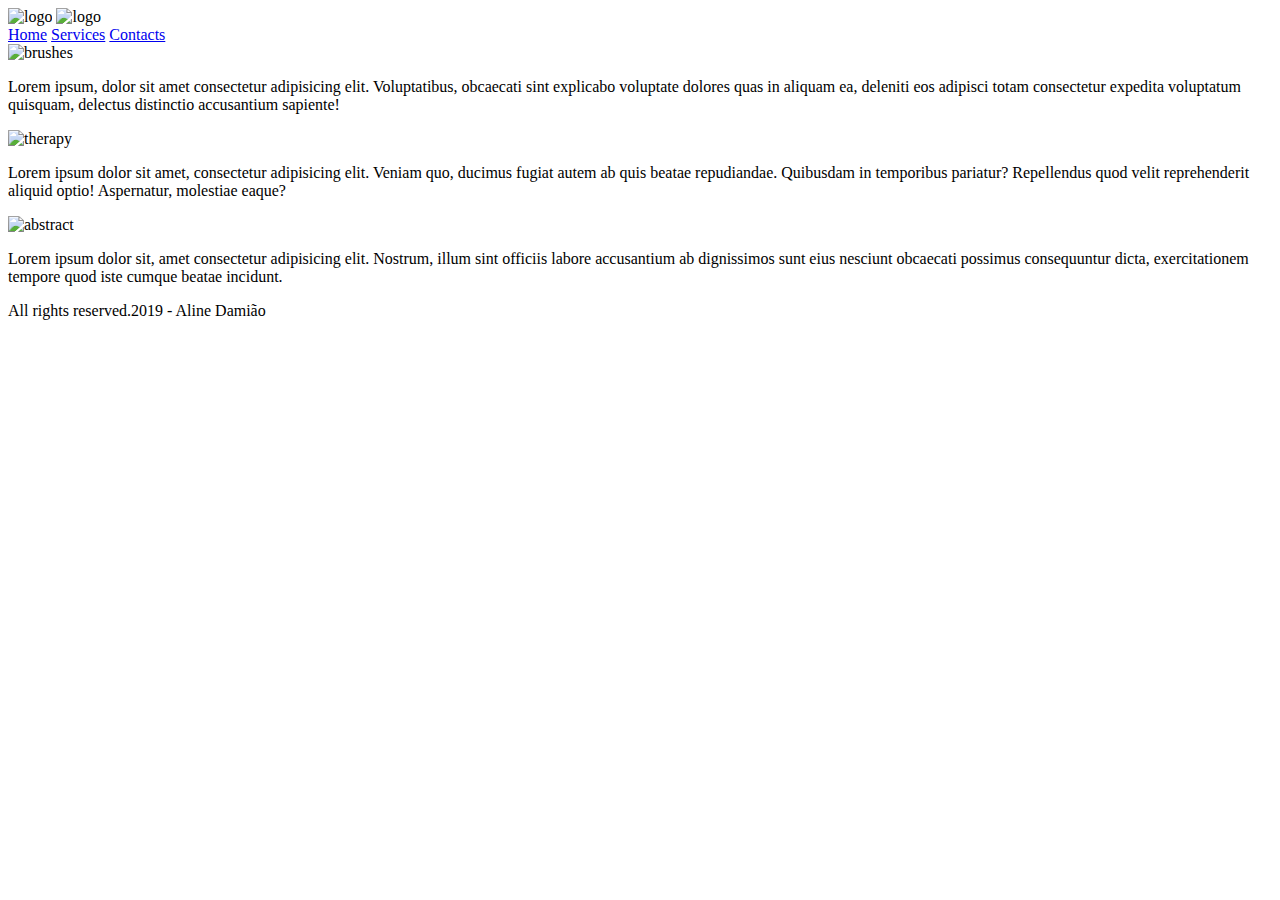
==== index.html @ 0a4e9cc0 "Aula de Otimização de sites" ====
<!DOCTYPE html>
<html lang="en">

<head>
    <meta charset="UTF-8">
    <meta name="viewport" content="width=device-width, initial-scale=1.0">
    <meta http-equiv="X-UA-Compatible" content="ie=edge">
    <title>Website</title>
    <link rel="stylesheet" href="css/estilo.css">
</head>

<body>
    <header>
        <img class="logo1"src="img/creativity.png" alt="logo">
        <img class="logo2"src="img/creativity.png" alt="logo">
        <nav>
            <a href="#">Home</a>
            <a href="#">Services</a>
            <a href="#">Contacts</a>
        </nav>
    </header>
    <main>
        <div class="container">
            <div class="position-img">
                <img src="img/brushes-2224005_640.jpg" alt="brushes">
                <p>Lorem ipsum, dolor sit amet consectetur adipisicing elit. Voluptatibus, obcaecati sint explicabo
                    voluptate dolores quas in aliquam ea, deleniti eos adipisci totam consectetur expedita voluptatum
                    quisquam, delectus distinctio accusantium sapiente!</p>
            </div>
            <div class="position-img">
                <img src="img/art-therapy-227585_640.jpg" alt="therapy">
                <p>Lorem ipsum dolor sit amet, consectetur adipisicing elit. Veniam quo, ducimus fugiat autem ab quis
                    beatae repudiandae. Quibusdam in temporibus pariatur? Repellendus quod velit reprehenderit aliquid
                    optio! Aspernatur, molestiae eaque?</p>
            </div>
            <div class="position-img">
                <img src="img/abstract-208564_640.jpg" alt="abstract">
                <p>Lorem ipsum dolor sit, amet consectetur adipisicing elit. Nostrum, illum sint officiis labore
                    accusantium ab dignissimos sunt eius nesciunt obcaecati possimus consequuntur dicta, exercitationem
                    tempore quod iste cumque beatae incidunt.</p>
            </div>
        </div>

    </main>
    <footer>
        All rights reserved.2019 - Aline Damião
    </footer>
</body>

</html>
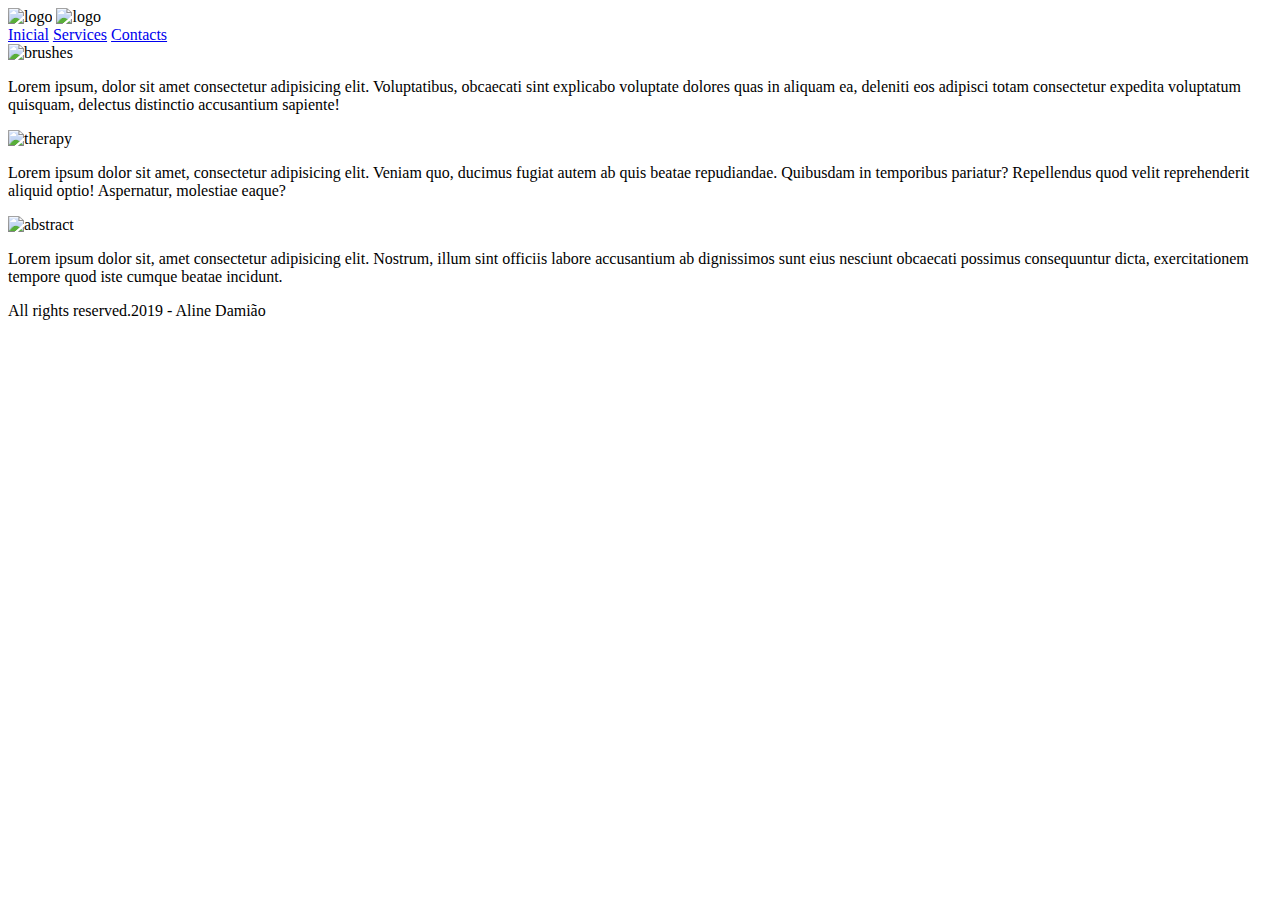
==== commit c6600767: "Atualizando o menu" ====
--- a/index.html
+++ b/index.html
@@ -14,7 +14,7 @@
         <img class="logo1"src="img/creativity.png" alt="logo">
         <img class="logo2"src="img/creativity.png" alt="logo">
         <nav>
-            <a href="#">Home</a>
+            <a href="#">Inicial</a>
             <a href="#">Services</a>
             <a href="#">Contacts</a>
         </nav>
